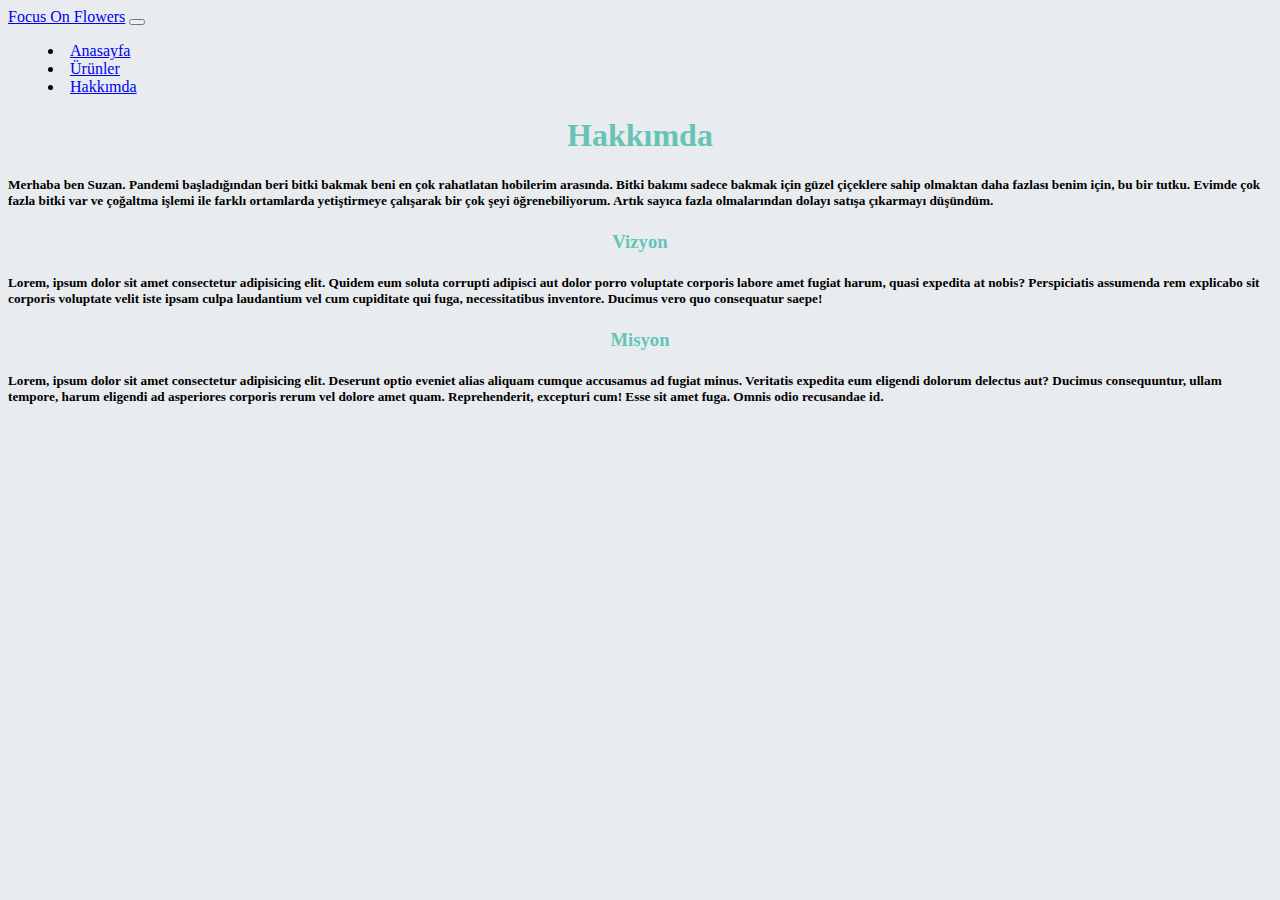
==== hakkimda.html @ 099523a9 "first commit" ====
<!doctype html>
<html lang="en">
  <head>
    <!-- Required meta tags -->
    <meta charset="utf-8">
    <meta name="viewport" content="width=device-width, initial-scale=1, shrink-to-fit=no">

    <!-- Bootstrap CSS -->
    <title>Hakkımda</title>
    <link rel="preconnect" href="https://fonts.googleapis.com">
    <link rel="preconnect" href="https://fonts.gstatic.com" crossorigin>
    <link href="https://fonts.googleapis.com/css2?family=Barlow:ital,wght@1,200&display=swap" rel="stylesheet">
    <link href="https://cdn.jsdelivr.net/npm/bootstrap@5.2.1/dist/css/bootstrap.min.css" rel="stylesheet" integrity="sha384-iYQeCzEYFbKjA/T2uDLTpkwGzCiq6soy8tYaI1GyVh/UjpbCx/TYkiZhlZB6+fzT" crossorigin="anonymous">
    <link rel="stylesheet" href="style.css">
  </head>

  <body>
    <script src="https://cdn.jsdelivr.net/npm/bootstrap@5.2.1/dist/js/bootstrap.bundle.min.js" integrity="sha384-u1OknCvxWvY5kfmNBILK2hRnQC3Pr17a+RTT6rIHI7NnikvbZlHgTPOOmMi466C8" crossorigin="anonymous"></script>
    <script src="https://cdn.jsdelivr.net/npm/@popperjs/core@2.11.6/dist/umd/popper.min.js" integrity="sha384-oBqDVmMz9ATKxIep9tiCxS/Z9fNfEXiDAYTujMAeBAsjFuCZSmKbSSUnQlmh/jp3" crossorigin="anonymous"></script>
    <script src="https://cdn.jsdelivr.net/npm/bootstrap@5.2.1/dist/js/bootstrap.min.js" integrity="sha384-7VPbUDkoPSGFnVtYi0QogXtr74QeVeeIs99Qfg5YCF+TidwNdjvaKZX19NZ/e6oz" crossorigin="anonymous"></script>

    <!-------------------  NavBar Start  ------------------->
    <nav class="navbar navbar-expand-lg bg-secondary ">
        <div class="container-fluid">
            <a class="navbar-brand text-danger" href="#">Focus On Flowers</a>
            <button class="navbar-toggler" type="button" data-bs-toggle="collapse" data-bs-target="#navbarNav" aria-controls="navbarNav" aria-expanded="false" aria-label="Toggle navigation" >
                <span class="navbar-toggler-icon"></span>
            </button>  
            <div class="collapse navbar-collapse" id="navbarNav">
                <ul class="navbar-nav ">
                    <li class="nav-item">
                        <a class="nav-link active text-light" href="index.html">Anasayfa</a></li>
                    <li class="nav-item">
                        <a class="nav-link text-light" href="urunler.html">Ürünler</a></li>
                    <li class="nav-item">
                        <a class="nav-link text-light" href="hakkimda.html">Hakkımda</a></li>  
                </ul>
            </div>
        </div>
    </nav>
    <h1 class="mt-4">Hakkımda</h1>
    <div class="container">
        <div class="card">        
            <div class="card-body mx-auto">
                <h5 class="card-title text-center">Merhaba ben Suzan. Pandemi başladığından beri bitki bakmak beni en çok rahatlatan hobilerim arasında. Bitki bakımı sadece bakmak için güzel çiçeklere sahip olmaktan daha fazlası benim için, bu bir tutku. 
                    Evimde çok fazla bitki var ve çoğaltma işlemi ile farklı ortamlarda yetiştirmeye çalışarak bir çok şeyi öğrenebiliyorum. Artık sayıca fazla olmalarından dolayı satışa çıkarmayı düşündüm.</p></h5>
            </div>
        </div>
    </div>

    <h3 class="mt-4">Vizyon</h3>
    <div class="container">
        <div class="card">
            <div class="card-body mx-auto">
                <h5 class="card-title text-center">Lorem, ipsum dolor sit amet consectetur adipisicing elit. Quidem eum soluta corrupti adipisci aut dolor porro voluptate corporis labore amet fugiat harum, quasi expedita at nobis? Perspiciatis assumenda rem explicabo sit corporis voluptate velit iste ipsam culpa laudantium vel cum cupiditate qui fuga, necessitatibus inventore. Ducimus vero quo consequatur saepe!</h5>
            </div>
        </div>
    </div>

    <h3 class="mt-4">Misyon</h3>
    <div class="container">
        <div class="card mb-4">
            <div class="card-body mx-auto">
                <h5>Lorem, ipsum dolor sit amet consectetur adipisicing elit. Deserunt optio eveniet alias aliquam cumque accusamus ad fugiat minus. Veritatis expedita eum eligendi dolorum delectus aut? Ducimus consequuntur, ullam tempore, harum eligendi ad asperiores corporis rerum vel dolore amet quam. Reprehenderit, excepturi cum! Esse sit amet fuga. Omnis odio recusandae id.</h5>
            </div>
        </div>
    </div>
---- style.css ----
h1,h2,h3 {
    color:rgb(101, 196, 183);
    text-align: center;
}

ul {
    list-style-position:inside; 
}

body {
    background-color: #E9ECEF;
    text-decoration:none
}
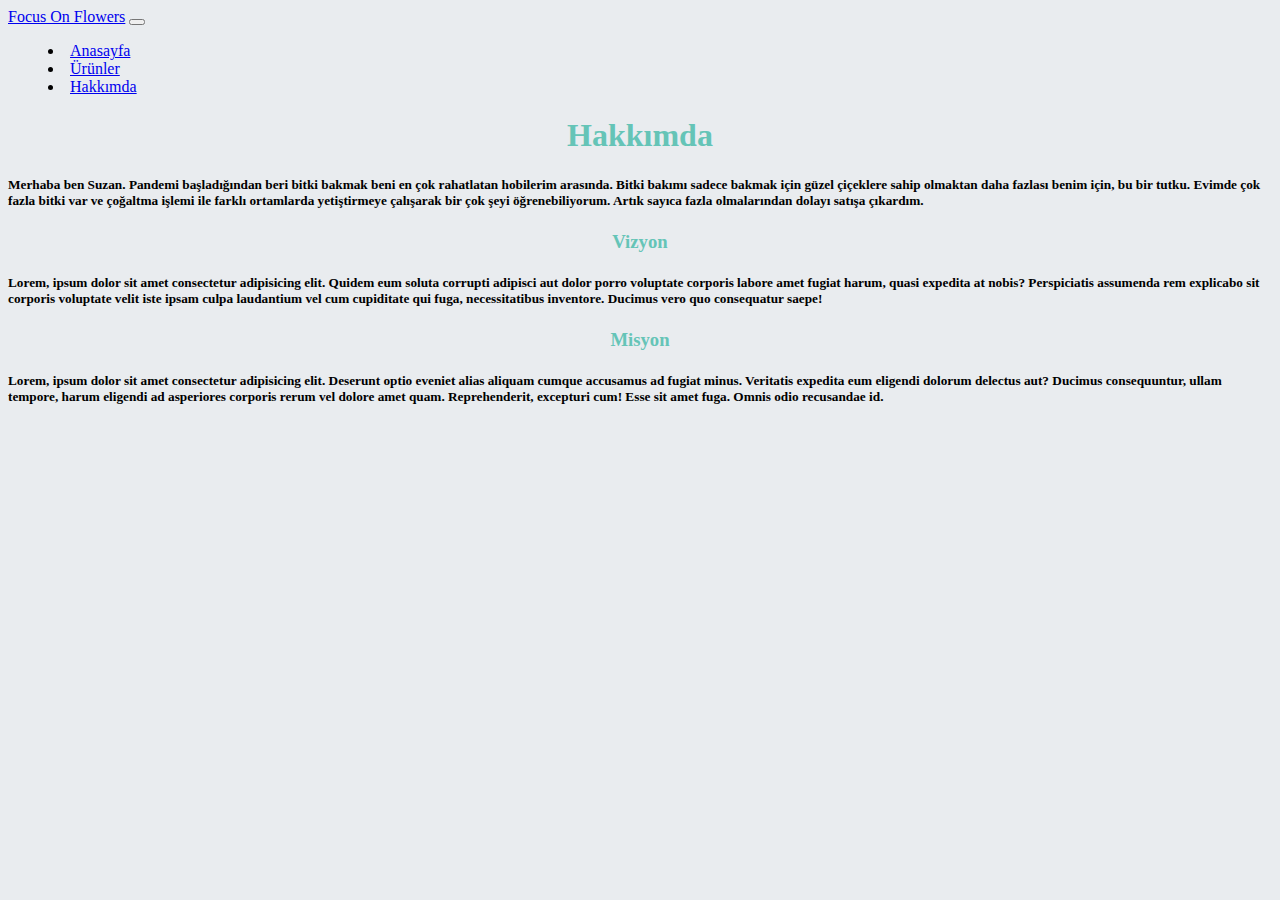
==== commit 629e4940: "second commit" ====
--- a/hakkimda.html
+++ b/hakkimda.html
@@ -43,7 +43,7 @@
         <div class="card">        
             <div class="card-body mx-auto">
                 <h5 class="card-title text-center">Merhaba ben Suzan. Pandemi başladığından beri bitki bakmak beni en çok rahatlatan hobilerim arasında. Bitki bakımı sadece bakmak için güzel çiçeklere sahip olmaktan daha fazlası benim için, bu bir tutku. 
-                    Evimde çok fazla bitki var ve çoğaltma işlemi ile farklı ortamlarda yetiştirmeye çalışarak bir çok şeyi öğrenebiliyorum. Artık sayıca fazla olmalarından dolayı satışa çıkarmayı düşündüm.</p></h5>
+                    Evimde çok fazla bitki var ve çoğaltma işlemi ile farklı ortamlarda yetiştirmeye çalışarak bir çok şeyi öğrenebiliyorum. Artık sayıca fazla olmalarından dolayı satışa çıkardım.</p></h5>
             </div>
         </div>
     </div>
--- a/style.css
+++ b/style.css
@@ -9,5 +9,4 @@
 
 body {
     background-color: #E9ECEF;
-    text-decoration:none
 }